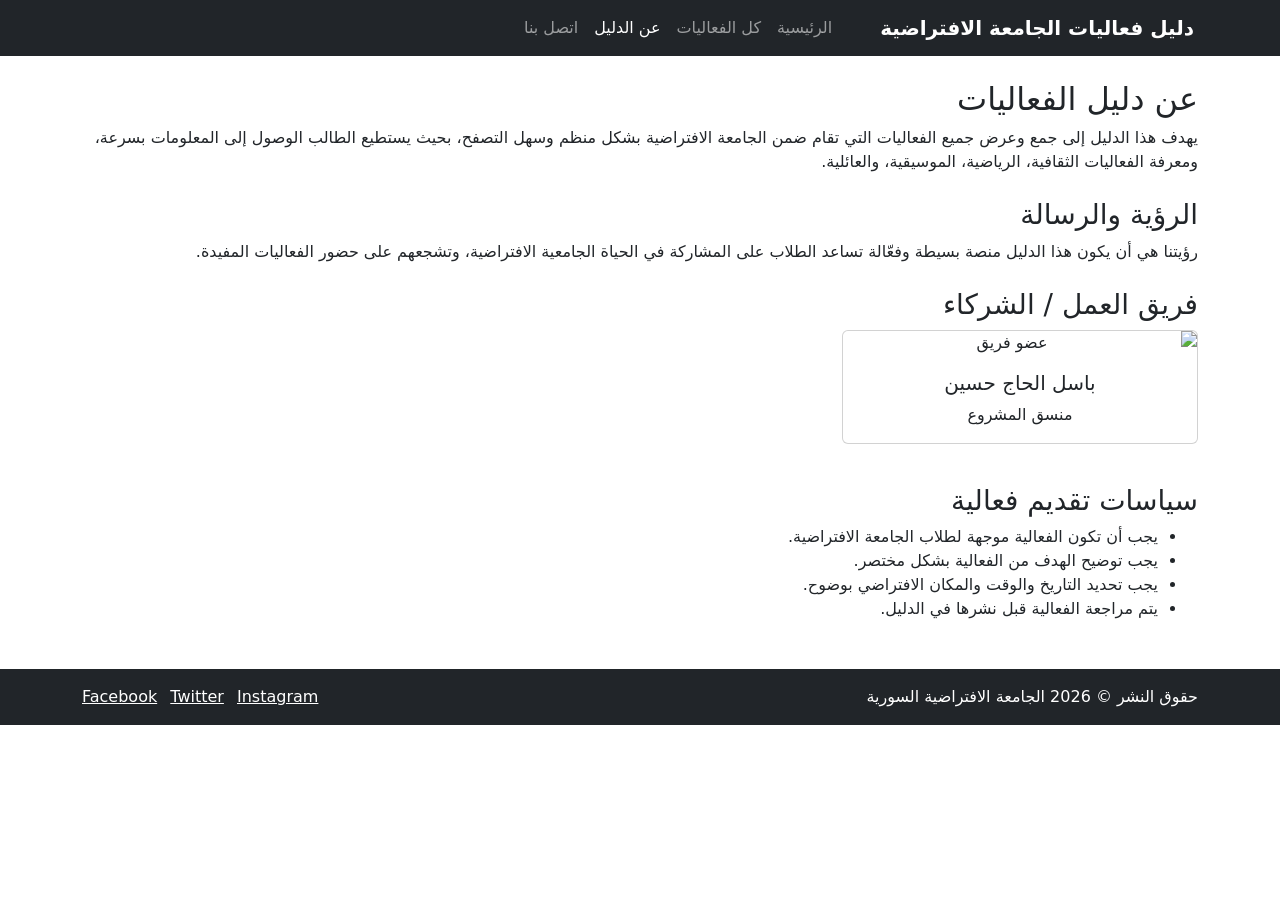
==== about.html @ 7cf00b1f "Add files via upload" ====
<!DOCTYPE html>
<html lang="ar">
<head>
    <meta charset="UTF-8">
    <title>عن الدليل - دليل الجامعة الافتراضية</title>
    <meta name="viewport" content="width=device-width, initial-scale=1">

    <link
        href="https://cdn.jsdelivr.net/npm/bootstrap@5.3.3/dist/css/bootstrap.min.css"
        rel="stylesheet">
    <link rel="stylesheet" href="assets/css/styles.css">
</head>
<body dir="rtl">

<header class="bg-dark text-white">
    <nav class="navbar navbar-expand-lg navbar-dark container">
        <a class="navbar-brand fw-bold" href="index.html">
            دليل فعاليات الجامعة الافتراضية
        </a>
        <button class="navbar-toggler" type="button" data-bs-toggle="collapse"
                data-bs-target="#mainNav">
            <span class="navbar-toggler-icon"></span>
        </button>
        <div class="collapse navbar-collapse" id="mainNav">
            <ul class="navbar-nav ms-auto">
                <li class="nav-item"><a class="nav-link" href="index.html">الرئيسية</a></li>
                <li class="nav-item"><a class="nav-link" href="events.html">كل الفعاليات</a></li>
                <li class="nav-item"><a class="nav-link active" href="about.html">عن الدليل</a></li>
                <li class="nav-item"><a class="nav-link" href="contact.html">اتصل بنا</a></li>
            </ul>
        </div>
    </nav>
</header>

<main class="mt-4">
    <section class="container mb-4">
        <h2 class="section-title">عن دليل الفعاليات</h2>

        <p>
            يهدف هذا الدليل إلى جمع وعرض جميع الفعاليات التي تقام ضمن الجامعة الافتراضية
            بشكل منظم وسهل التصفح، بحيث يستطيع الطالب الوصول إلى المعلومات بسرعة،
            ومعرفة الفعاليات الثقافية، الرياضية، الموسيقية، والعائلية.
        </p>

        <h3 class="mt-4">الرؤية والرسالة</h3>
        <p>
            رؤيتنا هي أن يكون هذا الدليل منصة بسيطة وفعّالة تساعد الطلاب على المشاركة
            في الحياة الجامعية الافتراضية، وتشجعهم على حضور الفعاليات المفيدة.
        </p>

        <h3 class="mt-4">فريق العمل / الشركاء</h3>
        <div class="row">
            <div class="col-md-4 mb-3">
                <div class="card text-center">
                    <img src="assets/img/profile1.jpg" class="card-img-top" alt="عضو فريق">
                    <div class="card-body">
                        <h5 class="card-title">باسل الحاج حسين</h5>
                        <p class="card-text">منسق المشروع</p>
                    </div>
                </div>
            </div>
            <!-- أضف باقي الفريق بنفس النمط -->
        </div>

        <h3 class="mt-4">سياسات تقديم فعالية</h3>
        <ul>
            <li>يجب أن تكون الفعالية موجهة لطلاب الجامعة الافتراضية.</li>
            <li>يجب توضيح الهدف من الفعالية بشكل مختصر.</li>
            <li>يجب تحديد التاريخ والوقت والمكان الافتراضي بوضوح.</li>
            <li>يتم مراجعة الفعالية قبل نشرها في الدليل.</li>
        </ul>
    </section>
</main>

<footer class="bg-dark text-white mt-5 py-3">
    <div class="container d-flex flex-column flex-md-row justify-content-between">
        <p class="mb-0">حقوق النشر © 2026 الجامعة الافتراضية السورية</p>
        <div class="social-links">
            <a href="#" class="text-white me-2">Facebook</a>
            <a href="#" class="text-white me-2">Twitter</a>
            <a href="#" class="text-white">Instagram</a>
        </div>
    </div>
</footer>

<script
    src="https://cdn.jsdelivr.net/npm/bootstrap@5.3.3/dist/js/bootstrap.bundle.min.js">
</script>
</body>
</html>
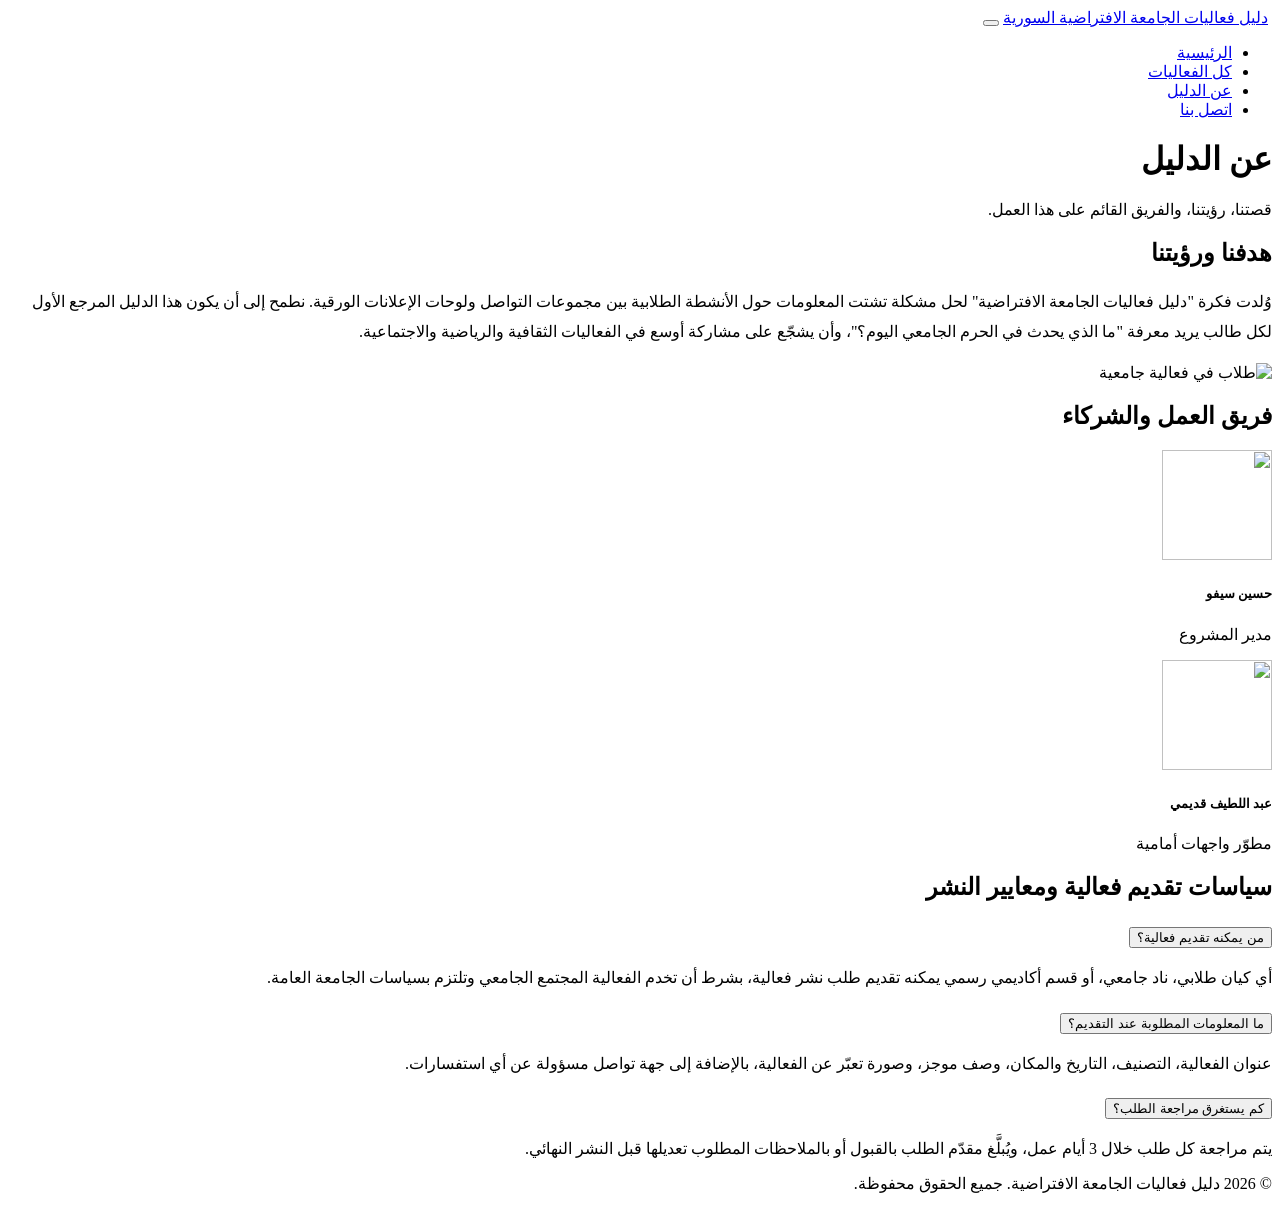
==== commit 3bb819e8: "Add files via upload" ====
--- a/about.html
+++ b/about.html
@@ -1,90 +1,136 @@
-<!DOCTYPE html>
-<html lang="ar">
-<head>
-    <meta charset="UTF-8">
-    <title>عن الدليل - دليل الجامعة الافتراضية</title>
-    <meta name="viewport" content="width=device-width, initial-scale=1">
-
-    <link
-        href="https://cdn.jsdelivr.net/npm/bootstrap@5.3.3/dist/css/bootstrap.min.css"
-        rel="stylesheet">
-    <link rel="stylesheet" href="assets/css/styles.css">
-</head>
-<body dir="rtl">
-
-<header class="bg-dark text-white">
-    <nav class="navbar navbar-expand-lg navbar-dark container">
-        <a class="navbar-brand fw-bold" href="index.html">
-            دليل فعاليات الجامعة الافتراضية
-        </a>
-        <button class="navbar-toggler" type="button" data-bs-toggle="collapse"
-                data-bs-target="#mainNav">
-            <span class="navbar-toggler-icon"></span>
-        </button>
-        <div class="collapse navbar-collapse" id="mainNav">
-            <ul class="navbar-nav ms-auto">
-                <li class="nav-item"><a class="nav-link" href="index.html">الرئيسية</a></li>
-                <li class="nav-item"><a class="nav-link" href="events.html">كل الفعاليات</a></li>
-                <li class="nav-item"><a class="nav-link active" href="about.html">عن الدليل</a></li>
-                <li class="nav-item"><a class="nav-link" href="contact.html">اتصل بنا</a></li>
-            </ul>
-        </div>
-    </nav>
-</header>
-
-<main class="mt-4">
-    <section class="container mb-4">
-        <h2 class="section-title">عن دليل الفعاليات</h2>
-
-        <p>
-            يهدف هذا الدليل إلى جمع وعرض جميع الفعاليات التي تقام ضمن الجامعة الافتراضية
-            بشكل منظم وسهل التصفح، بحيث يستطيع الطالب الوصول إلى المعلومات بسرعة،
-            ومعرفة الفعاليات الثقافية، الرياضية، الموسيقية، والعائلية.
-        </p>
-
-        <h3 class="mt-4">الرؤية والرسالة</h3>
-        <p>
-            رؤيتنا هي أن يكون هذا الدليل منصة بسيطة وفعّالة تساعد الطلاب على المشاركة
-            في الحياة الجامعية الافتراضية، وتشجعهم على حضور الفعاليات المفيدة.
-        </p>
-
-        <h3 class="mt-4">فريق العمل / الشركاء</h3>
-        <div class="row">
-            <div class="col-md-4 mb-3">
-                <div class="card text-center">
-                    <img src="assets/img/profile1.jpg" class="card-img-top" alt="عضو فريق">
-                    <div class="card-body">
-                        <h5 class="card-title">باسل الحاج حسين</h5>
-                        <p class="card-text">منسق المشروع</p>
-                    </div>
-                </div>
-            </div>
-            <!-- أضف باقي الفريق بنفس النمط -->
-        </div>
-
-        <h3 class="mt-4">سياسات تقديم فعالية</h3>
-        <ul>
-            <li>يجب أن تكون الفعالية موجهة لطلاب الجامعة الافتراضية.</li>
-            <li>يجب توضيح الهدف من الفعالية بشكل مختصر.</li>
-            <li>يجب تحديد التاريخ والوقت والمكان الافتراضي بوضوح.</li>
-            <li>يتم مراجعة الفعالية قبل نشرها في الدليل.</li>
-        </ul>
-    </section>
-</main>
-
-<footer class="bg-dark text-white mt-5 py-3">
-    <div class="container d-flex flex-column flex-md-row justify-content-between">
-        <p class="mb-0">حقوق النشر © 2026 الجامعة الافتراضية السورية</p>
-        <div class="social-links">
-            <a href="#" class="text-white me-2">Facebook</a>
-            <a href="#" class="text-white me-2">Twitter</a>
-            <a href="#" class="text-white">Instagram</a>
-        </div>
-    </div>
-</footer>
-
-<script
-    src="https://cdn.jsdelivr.net/npm/bootstrap@5.3.3/dist/js/bootstrap.bundle.min.js">
-</script>
-</body>
-</html>
+<!DOCTYPE html>
+<html lang="ar" dir="rtl">
+<head>
+<meta charset="UTF-8">
+<meta name="viewport" content="width=device-width, initial-scale=1.0">
+<title>عن الدليل — دليل فعاليات الجامعة الافتراضية السورية </title>
+<link rel="stylesheet" href="https://cdn.jsdelivr.net/npm/bootstrap@5.3.3/dist/css/bootstrap.rtl.min.css">
+<link rel="stylesheet" href="css/style.css">
+</head>
+<body>
+
+<nav class="navbar navbar-expand-lg site-navbar sticky-top">
+  <div class="container">
+    <img src="img/0.jpg.png" class="logo-img" alt>
+    <a class="navbar-brand" href="index.html">دليل <span>فعاليات الجامعة الافتراضية السورية</span></a>
+    <button class="navbar-toggler" type="button" data-bs-toggle="collapse" data-bs-target="#nav1">
+      <span class="navbar-toggler-icon"></span>
+    </button>
+    <div class="collapse navbar-collapse" id="nav1">
+      <ul class="navbar-nav ms-auto text-center gap-1">
+        <li class="nav-item"><a class="nav-link active" href="index.html">الرئيسية</a></li>
+        <li class="nav-item"><a class="nav-link" href="events.html">كل الفعاليات</a></li>
+        <li class="nav-item"><a class="nav-link" href="about.html">عن الدليل</a></li>
+        <li class="nav-item"><a class="nav-link" href="contact.html">اتصل بنا</a></li>
+      </ul>
+    </div>
+  </div>
+</nav>
+
+<header class="hero py-5">
+  <div class="container">
+    <h1>عن الدليل</h1>
+    <p class="lead mb-0">قصتنا، رؤيتنا، والفريق القائم على هذا العمل.</p>
+  </div>
+</header>
+
+<main class="container my-5">
+
+  <section class="row align-items-center mb-5 g-4">
+    <div class="col-lg-6">
+      <h2 class="section-title">هدفنا ورؤيتنا</h2>
+      <p class="fs-5" style="line-height:1.9;">
+        وُلدت فكرة "دليل فعاليات الجامعة الافتراضية" لحل مشكلة تشتت المعلومات حول
+        الأنشطة الطلابية بين مجموعات التواصل ولوحات الإعلانات الورقية. نطمح إلى أن يكون
+        هذا الدليل المرجع الأول لكل طالب يريد معرفة "ما الذي يحدث في الحرم الجامعي اليوم؟"،
+        وأن يشجّع على مشاركة أوسع في الفعاليات الثقافية والرياضية والاجتماعية.
+      </p>
+    </div>
+    <div class="col-lg-6">
+      <img src="img/66.jpg" class="map-placeholder" alt="طلاب في فعالية جامعية">
+    </div>
+  </section>
+
+  <!-- ===== فريق العمل ===== -->
+  <section class="mb-5">
+    <h2 class="section-title">فريق العمل والشركاء</h2>
+    <div class="row g-4">
+
+      <div class="col-md-3 col-6 text-center">
+        <img src="https://picsum.photos/seed/team1/200/200" class="rounded-circle mb-2" style="width:110px;height:110px;object-fit:cover;">
+        <h5 class="mb-0">حسين سيفو</h5>
+        <p class="text-muted small">مدير المشروع</p>
+      </div>
+
+      <div class="col-md-3 col-6 text-center">
+        <img src="https://picsum.photos/seed/team2/200/200" class="rounded-circle mb-2" style="width:110px;height:110px;object-fit:cover;">
+        <h5 class="mb-0">عبد اللطيف قديمي</h5>
+        <p class="text-muted small">مطوّر واجهات أمامية</p>
+      </div>
+
+
+    </div>
+  </section>
+
+  <!-- ===== سياسات تقديم فعالية (Accordion) ===== -->
+  <section>
+    <h2 class="section-title">سياسات تقديم فعالية ومعايير النشر</h2>
+    <div class="accordion" id="policyAccordion">
+
+      <div class="accordion-item">
+        <h2 class="accordion-header">
+          <button class="accordion-button" type="button" data-bs-toggle="collapse" data-bs-target="#p1">
+            من يمكنه تقديم فعالية؟
+          </button>
+        </h2>
+        <div id="p1" class="accordion-collapse collapse show" data-bs-parent="#policyAccordion">
+          <div class="accordion-body">
+            أي كيان طلابي، ناد جامعي، أو قسم أكاديمي رسمي يمكنه تقديم طلب نشر فعالية،
+            بشرط أن تخدم الفعالية المجتمع الجامعي وتلتزم بسياسات الجامعة العامة.
+          </div>
+        </div>
+      </div>
+
+      <div class="accordion-item">
+        <h2 class="accordion-header">
+          <button class="accordion-button collapsed" type="button" data-bs-toggle="collapse" data-bs-target="#p2">
+            ما المعلومات المطلوبة عند التقديم؟
+          </button>
+        </h2>
+        <div id="p2" class="accordion-collapse collapse" data-bs-parent="#policyAccordion">
+          <div class="accordion-body">
+            عنوان الفعالية، التصنيف، التاريخ والمكان، وصف موجز، وصورة تعبّر عن الفعالية،
+            بالإضافة إلى جهة تواصل مسؤولة عن أي استفسارات.
+          </div>
+        </div>
+      </div>
+
+      <div class="accordion-item">
+        <h2 class="accordion-header">
+          <button class="accordion-button collapsed" type="button" data-bs-toggle="collapse" data-bs-target="#p3">
+            كم يستغرق مراجعة الطلب؟
+          </button>
+        </h2>
+        <div id="p3" class="accordion-collapse collapse" data-bs-parent="#policyAccordion">
+          <div class="accordion-body">
+            يتم مراجعة كل طلب خلال 3 أيام عمل، ويُبلَّغ مقدّم الطلب بالقبول أو بالملاحظات
+            المطلوب تعديلها قبل النشر النهائي.
+          </div>
+        </div>
+      </div>
+
+    </div>
+  </section>
+
+</main>
+
+<footer class="site-footer">
+  <div class="container text-center">
+    <p class="mb-0 small">© 2026 دليل فعاليات الجامعة الافتراضية. جميع الحقوق محفوظة.</p>
+  </div>
+</footer>
+
+<script src="https://cdn.jsdelivr.net/npm/bootstrap@5.3.3/dist/js/bootstrap.bundle.min.js"></script>
+<script src="js/script.js"></script>
+</body>
+</html>
